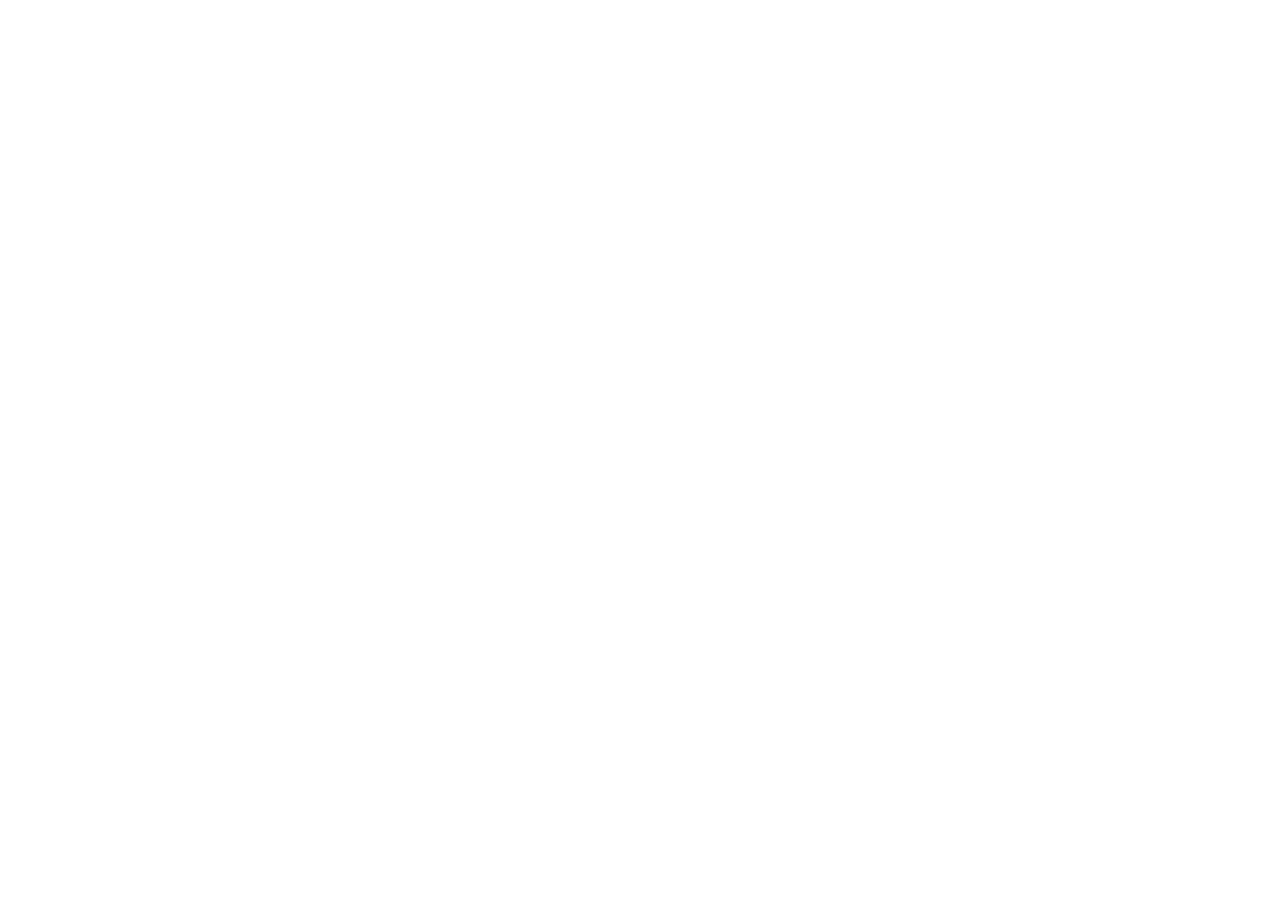
==== index.html @ 05e5d8ea "new file:   assets/css/style.css 	modified:   index.html" ====
<!DOCTYPE html>
<html lang="ru">
<head>
        <meta charset="UTF-8">
        <meta http-equiv="X-UA-Compatible" content="IE=edge">
        <meta name="viewport" content="width=device-width, initial-scale=1.0">
        <title>Интернет магазин книг</title>
</head>
<body>
        <header>

        </header>

        <content>

        </content>

        <footer>
                
        </footer>
</body>
</html>
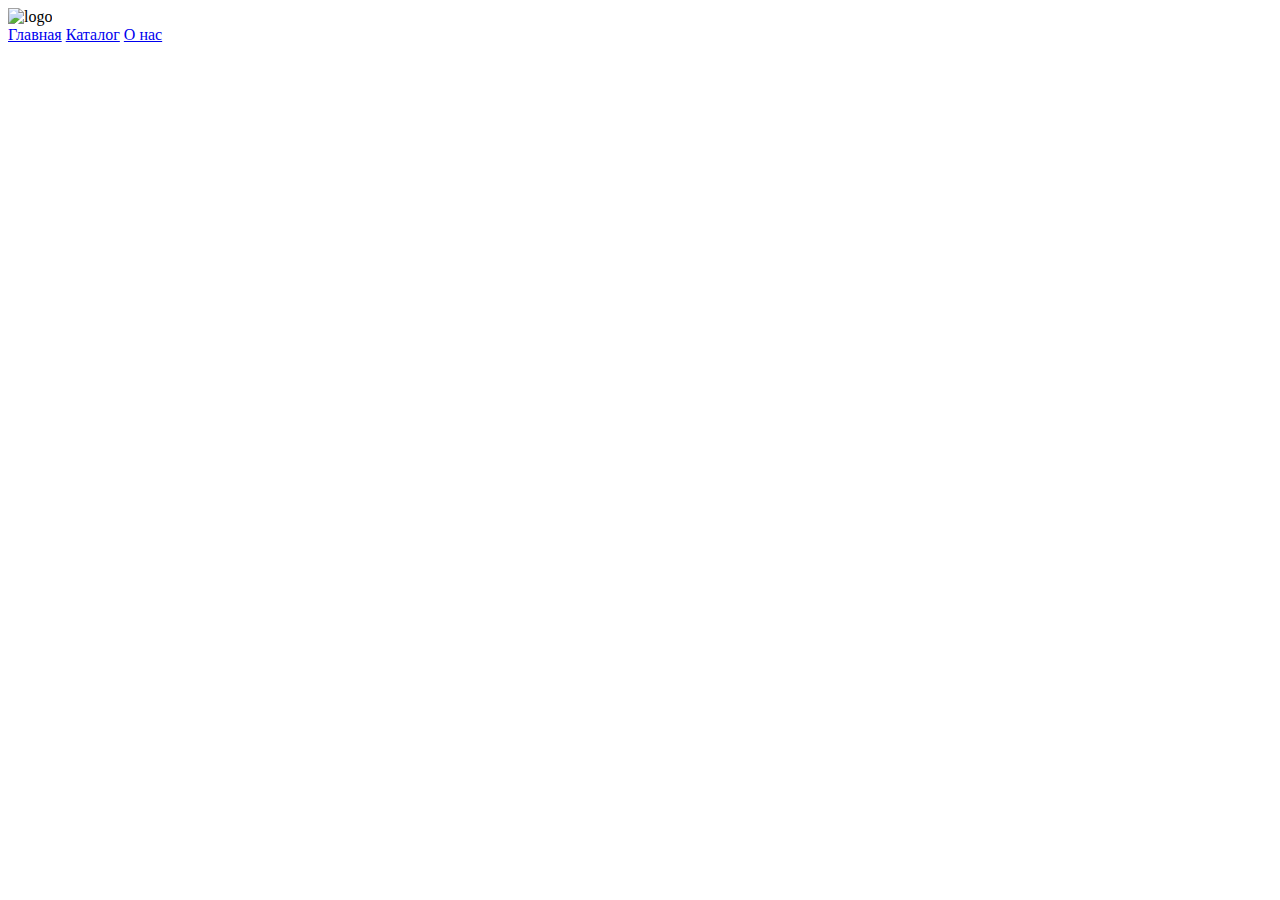
==== commit f443b4c2: "new file:   Catalog.html 	new file:   about.html 	modified:   index.html" ====
--- a/index.html
+++ b/index.html
@@ -8,7 +8,15 @@
 </head>
 <body>
         <header>
+                <div class="logo">
+                        <img src="assets/img/logo.png" alt="logo">
+                </div>
 
+                <div class="menu">
+                        <a href="#">Главная</a>
+                        <a href="#">Каталог</a>
+                        <a href="#">О нас</a>
+                </div>
         </header>
 
         <content>
@@ -16,7 +24,7 @@
         </content>
 
         <footer>
-                
+
         </footer>
 </body>
 </html>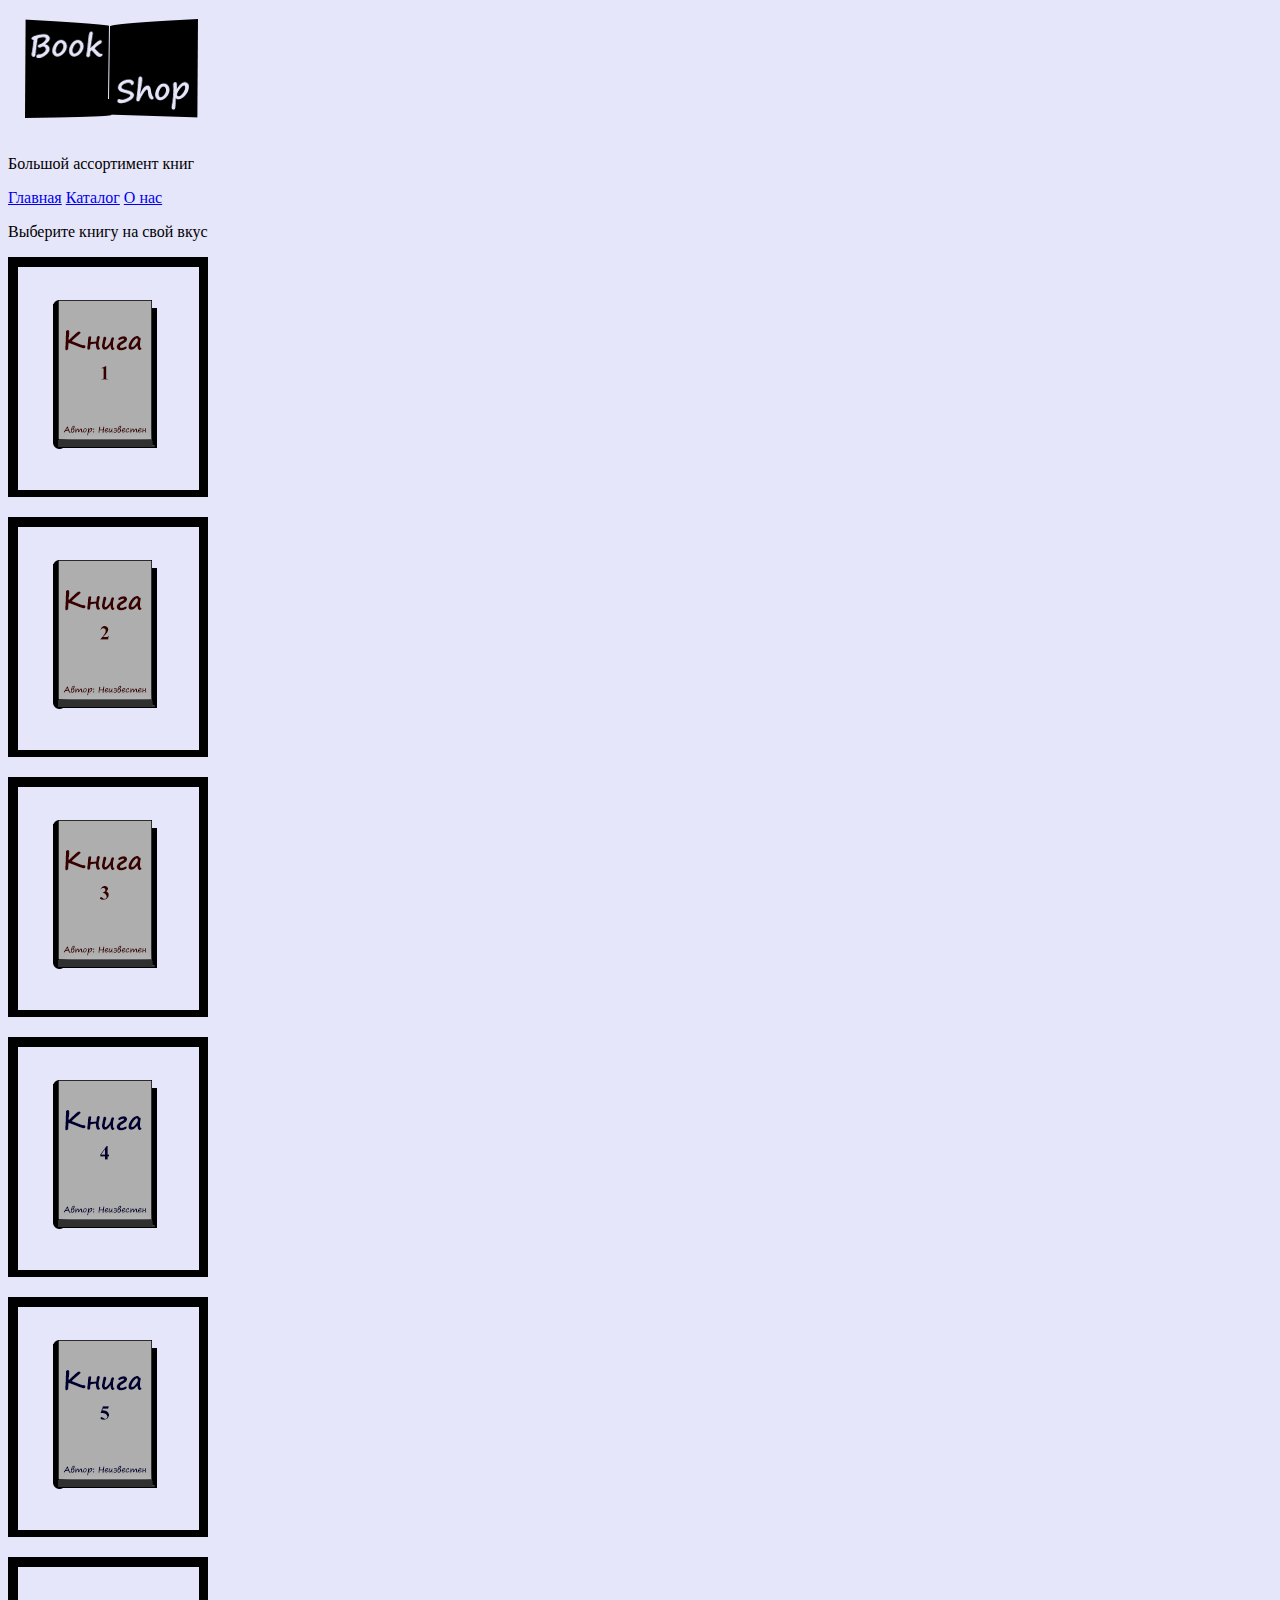
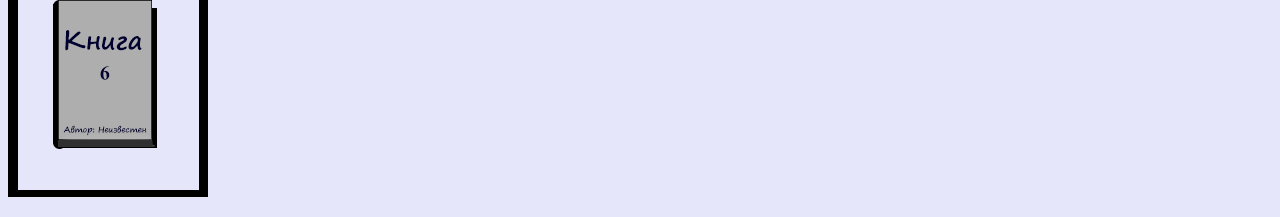
==== commit f1afd107: "modified:   assets/css/style.css 	new file:   assets/img/card1.png 	new file:   assets/img/card2.png" ====
--- a/index.html
+++ b/index.html
@@ -5,11 +5,13 @@
         <meta http-equiv="X-UA-Compatible" content="IE=edge">
         <meta name="viewport" content="width=device-width, initial-scale=1.0">
         <title>Интернет магазин книг</title>
+        <link rel="stylesheet" href="assets/css/style.css">
 </head>
 <body>
         <header>
                 <div class="logo">
                         <img src="assets/img/logo.png" alt="logo">
+                        <p>Большой ассортимент книг</p>
                 </div>
 
                 <div class="menu">
@@ -18,9 +20,47 @@
                         <a href="#">О нас</a>
                 </div>
         </header>
+        
+        <content>
+                <div class="block">
 
-        <content>
+                        <p class="txt">Выберите книгу на свой вкус</p>
+                        <div class="card">
+                                <img src="assets/img/card1.png" alt="card 1">
+                                <p class="ctxt"></p>
+                                <p></p>
+                        </div>
 
+                        <div class="card">
+                                <img src="assets/img/card2.png" alt="card 2">
+                                <p class="ctxt"></p>
+                                <p></p>
+                        </div>
+
+                        <div class="card">
+                                <img src="assets/img/card3.png" alt="card 3">
+                                <p class="ctxt"></p>
+                                <p></p>
+                        </div>
+
+                        <div class="card">
+                                <img src="assets/img/card4.png" alt="card 4">
+                                <p class="ctxt"></p>
+                                <p></p>
+                        </div>
+
+                        <div class="card">
+                                <img src="assets/img/card5.png" alt="card 5">
+                                <p class="ctxt"></p>
+                                <p></p>
+                        </div>
+
+                        <div class="card">
+                                <img src="assets/img/card6.png" alt="card 6">
+                                <p class="ctxt"></p>
+                                <p></p>
+                        </div>
+                </div>
         </content>
 
         <footer>
--- a/assets/css/style.css
+++ b/assets/css/style.css
@@ -0,0 +1,6 @@
+body{
+        height: auto;
+        width: 90%;
+        background-color: lavender;
+}
+
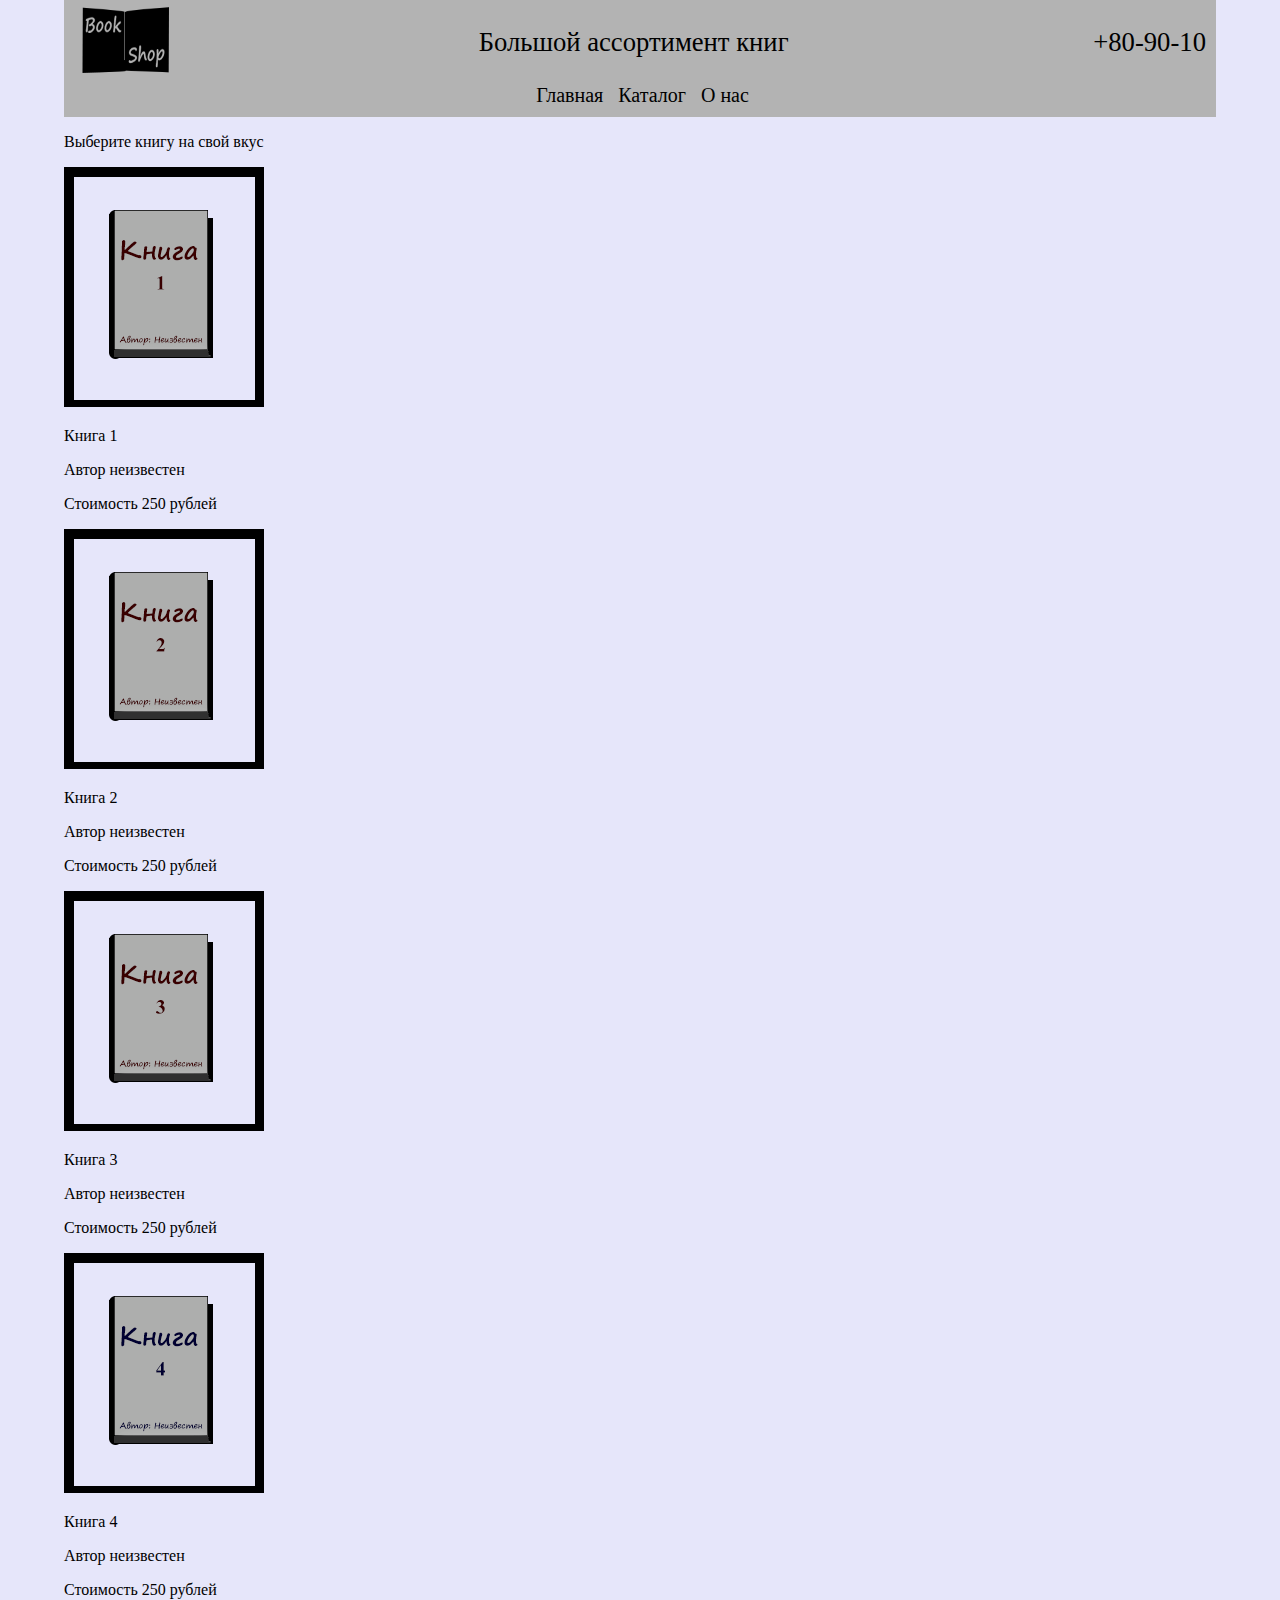
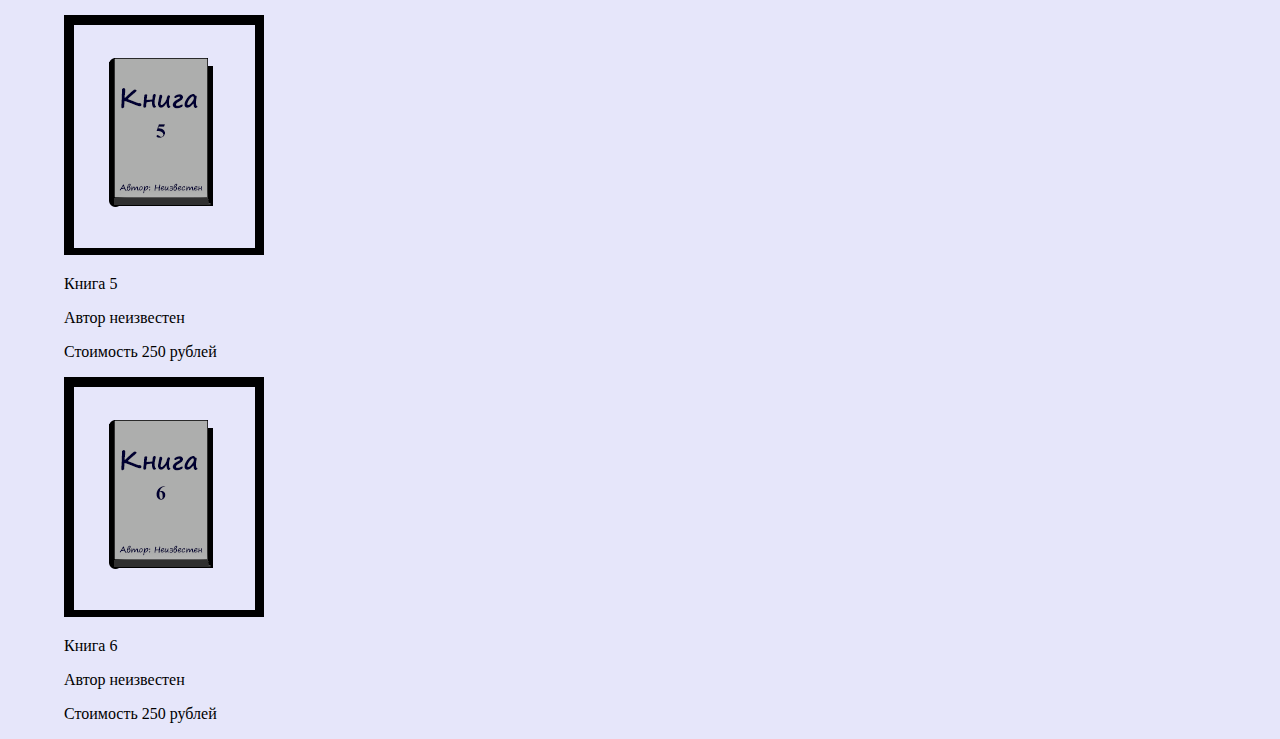
==== commit a07a958f: "modified:   assets/css/style.css 	modified:   index.html" ====
--- a/index.html
+++ b/index.html
@@ -12,13 +12,15 @@
                 <div class="logo">
                         <img src="assets/img/logo.png" alt="logo">
                         <p>Большой ассортимент книг</p>
+                        <p>+80-90-10</p>
+                
                 </div>
-
                 <div class="menu">
                         <a href="#">Главная</a>
                         <a href="#">Каталог</a>
                         <a href="#">О нас</a>
                 </div>
+        
         </header>
         
         <content>
@@ -27,38 +29,44 @@
                         <p class="txt">Выберите книгу на свой вкус</p>
                         <div class="card">
                                 <img src="assets/img/card1.png" alt="card 1">
-                                <p class="ctxt"></p>
-                                <p></p>
+                                <p class="ctxt">Книга 1</p>
+                                <p>Автор неизвестен</p>
+                                <p>Стоимость 250 рублей</p>
                         </div>
 
                         <div class="card">
                                 <img src="assets/img/card2.png" alt="card 2">
-                                <p class="ctxt"></p>
-                                <p></p>
+                                <p class="ctxt">Книга 2</p>
+                                <p>Автор неизвестен</p>
+                                <p>Стоимость 250 рублей</p>
                         </div>
 
                         <div class="card">
                                 <img src="assets/img/card3.png" alt="card 3">
-                                <p class="ctxt"></p>
-                                <p></p>
+                                <p class="ctxt">Книга 3</p>
+                                <p>Автор неизвестен</p>
+                                <p>Стоимость 250 рублей</p>
                         </div>
 
                         <div class="card">
                                 <img src="assets/img/card4.png" alt="card 4">
-                                <p class="ctxt"></p>
-                                <p></p>
+                                <p class="ctxt">Книга 4</p>
+                                <p>Автор неизвестен</p>
+                                <p>Стоимость 250 рублей</p>
                         </div>
 
                         <div class="card">
                                 <img src="assets/img/card5.png" alt="card 5">
-                                <p class="ctxt"></p>
-                                <p></p>
+                                <p class="ctxt">Книга 5</p>
+                                <p>Автор неизвестен</p>
+                                <p>Стоимость 250 рублей</p>
                         </div>
 
                         <div class="card">
                                 <img src="assets/img/card6.png" alt="card 6">
-                                <p class="ctxt"></p>
-                                <p></p>
+                                <p class="ctxt">Книга 6</p>
+                                <p>Автор неизвестен</p>
+                                <p>Стоимость 250 рублей</p>
                         </div>
                 </div>
         </content>
--- a/assets/css/style.css
+++ b/assets/css/style.css
@@ -2,5 +2,60 @@
         height: auto;
         width: 90%;
         background-color: lavender;
+        margin: auto;
 }
 
+header{
+
+        width: 100%;
+        height: auto;
+        display:block;
+        align-items: center;
+        background-color: rgb(179, 179, 179);
+}
+
+.logo{
+        display: flex;
+        margin: 0 10px;  
+        justify-content: space-between;
+}
+
+.logo img{
+        width: 100px;
+        display: flex;
+
+}
+
+.logo p{
+        display: block;
+        font-size: 20pt;
+        margin-left: 20px;
+        text-decoration: none;
+        justify-content: center;
+}
+
+.menu{
+        display: flex;
+        justify-content: center;
+        padding-bottom: 10px;
+        padding-right: 10px;
+}
+
+.menu a{
+        display: inline;
+        text-decoration: none;
+        color: black;
+        margin-left: 15px;
+        font-size: 15pt;
+}
+
+.menu a:hover{
+        color: rgb(51, 45, 32);
+        text-shadow: 2px 2px rgba(0, 0, 0, 0.5);
+}
+
+content{
+        width: 100%;
+        height: auto;
+        background-color: rgb(179, 179, 179);
+}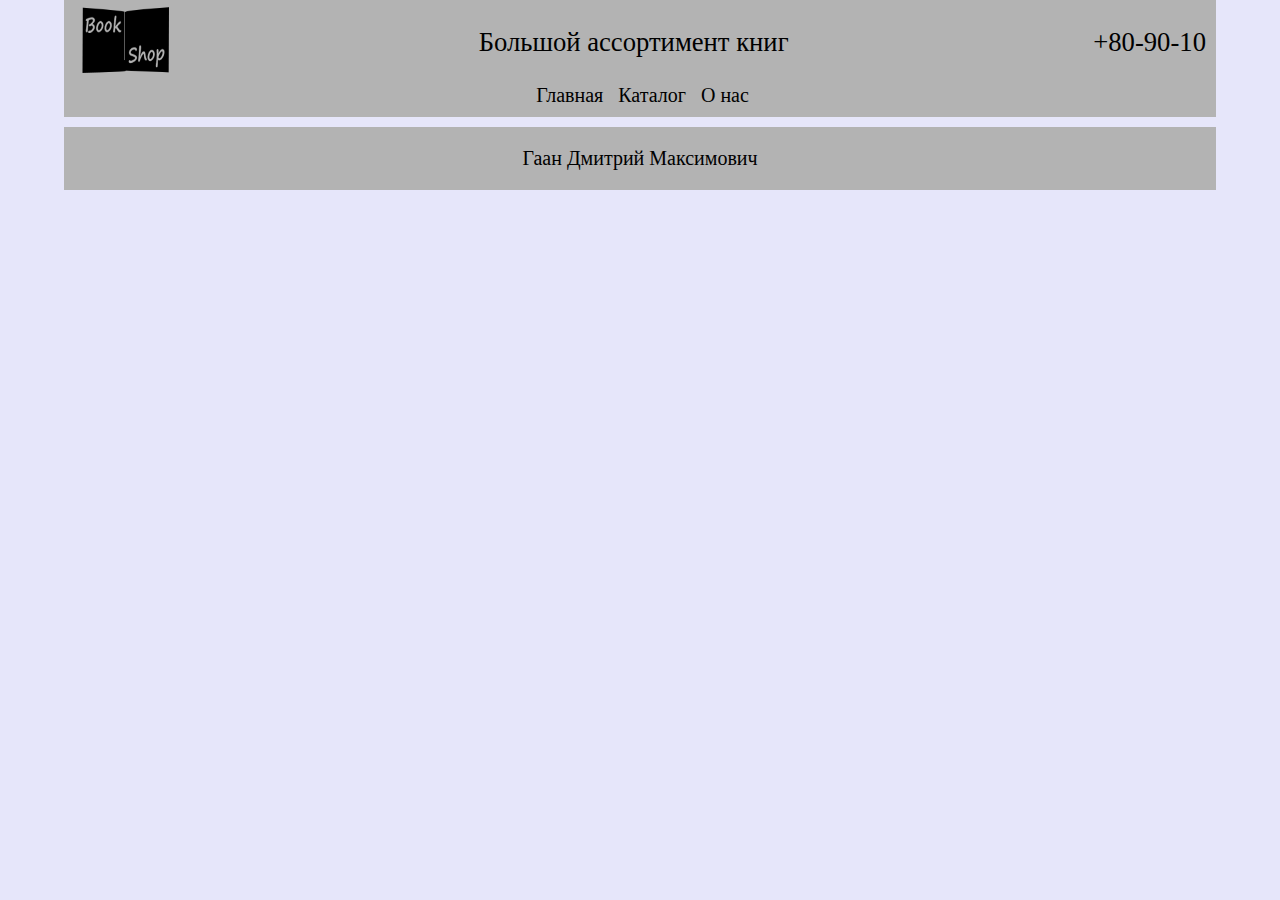
==== commit 26186aa0: "modified:   Catalog.html 	modified:   about.html 	modified:   assets/css/style.css 	modified:   inde" ====
--- a/index.html
+++ b/index.html
@@ -16,63 +16,17 @@
                 
                 </div>
                 <div class="menu">
-                        <a href="#">Главная</a>
-                        <a href="#">Каталог</a>
-                        <a href="#">О нас</a>
+                        <a href="index.html">Главная</a>
+                        <a href="Catalog.html">Каталог</a>
+                        <a href="about.html">О нас</a>
                 </div>
         
         </header>
         
-        <content>
-                <div class="block">
 
-                        <p class="txt">Выберите книгу на свой вкус</p>
-                        <div class="card">
-                                <img src="assets/img/card1.png" alt="card 1">
-                                <p class="ctxt">Книга 1</p>
-                                <p>Автор неизвестен</p>
-                                <p>Стоимость 250 рублей</p>
-                        </div>
-
-                        <div class="card">
-                                <img src="assets/img/card2.png" alt="card 2">
-                                <p class="ctxt">Книга 2</p>
-                                <p>Автор неизвестен</p>
-                                <p>Стоимость 250 рублей</p>
-                        </div>
-
-                        <div class="card">
-                                <img src="assets/img/card3.png" alt="card 3">
-                                <p class="ctxt">Книга 3</p>
-                                <p>Автор неизвестен</p>
-                                <p>Стоимость 250 рублей</p>
-                        </div>
-
-                        <div class="card">
-                                <img src="assets/img/card4.png" alt="card 4">
-                                <p class="ctxt">Книга 4</p>
-                                <p>Автор неизвестен</p>
-                                <p>Стоимость 250 рублей</p>
-                        </div>
-
-                        <div class="card">
-                                <img src="assets/img/card5.png" alt="card 5">
-                                <p class="ctxt">Книга 5</p>
-                                <p>Автор неизвестен</p>
-                                <p>Стоимость 250 рублей</p>
-                        </div>
-
-                        <div class="card">
-                                <img src="assets/img/card6.png" alt="card 6">
-                                <p class="ctxt">Книга 6</p>
-                                <p>Автор неизвестен</p>
-                                <p>Стоимость 250 рублей</p>
-                        </div>
-                </div>
-        </content>
 
         <footer>
-
+                <p>Гаан Дмитрий Максимович</p>
         </footer>
 </body>
 </html>--- a/assets/css/style.css
+++ b/assets/css/style.css
@@ -51,11 +51,64 @@
 
 .menu a:hover{
         color: rgb(51, 45, 32);
-        text-shadow: 2px 2px rgba(0, 0, 0, 0.5);
+        text-shadow: 2px 2px 2px rgba(0, 0, 0, 0.5);
 }
 
-content{
+.content{
         width: 100%;
         height: auto;
         background-color: rgb(179, 179, 179);
+        margin-top: 10px;
+        display: flex;
+        flex-direction: column;
+        text-align: center;
+}
+
+.block{
+        margin: 20px;
+}
+
+.txt{
+        font-size: 20pt;
+        padding-bottom: 15px;
+        color: rgb(90, 62, 40);
+}
+
+.cardtop{
+        display: flex;
+        justify-content: space-between;
+        margin: 25px;
+}
+
+.card{
+        display: block;
+        padding: 10px;
+        border: 2px solid black;
+}
+
+.zak{
+        display: block;
+        padding: 5px;
+        border: 3px solid black;
+        font-size: 15pt;
+        text-decoration: none;
+        color: black;
+}
+
+.zak:hover{
+        color: rgb(87, 32, 11);
+        text-shadow: 2px 2px 10px rgba(255, 32, 2, 0.568);
+}
+
+footer{
+        width: 100%;
+        height: auto;
+        background-color: rgb(179, 179, 179);
+        display: flex;
+        justify-content: center;
+        margin-top: 10px;
+}
+
+footer p{
+        font-size: 15pt;
 }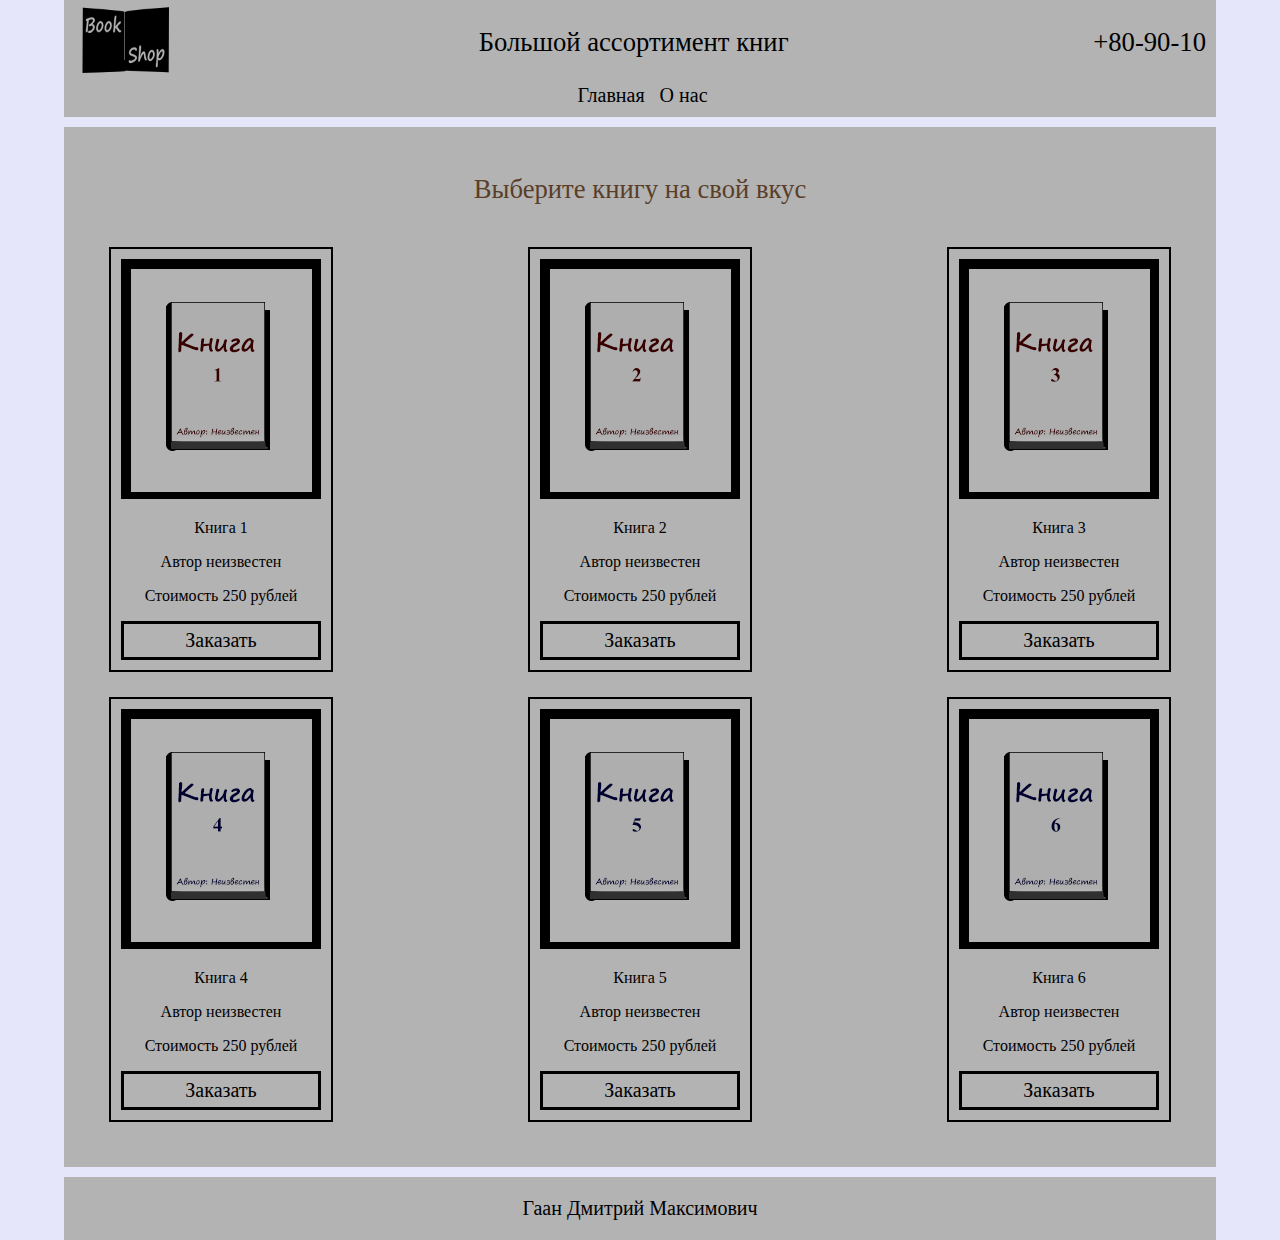
==== commit 7f578dda: "deleted:    Catalog.html 	modified:   about.html 	modified:   index.html" ====
--- a/index.html
+++ b/index.html
@@ -17,12 +17,72 @@
                 </div>
                 <div class="menu">
                         <a href="index.html">Главная</a>
-                        <a href="Catalog.html">Каталог</a>
                         <a href="about.html">О нас</a>
                 </div>
         
         </header>
-        
+        <div class="content">
+                
+                <div class="block">
+                        <p class="txt">Выберите книгу на свой вкус</p>
+                        <div class="cardtop">
+
+                                <div class="card">
+                                        <img src="assets/img/card1.png" alt="card 1">
+                                        <p class="ctxt">Книга 1</p>
+                                        <p>Автор неизвестен</p>
+                                        <p>Стоимость 250 рублей</p>
+                                        <a href="#" class="zak">Заказать</a>
+                                </div>
+
+                                <div class="card">
+                                        <img src="assets/img/card2.png" alt="card 2">
+                                        <p class="ctxt">Книга 2</p>
+                                        <p>Автор неизвестен</p>
+                                        <p>Стоимость 250 рублей</p>
+                                        <a href="#" class="zak">Заказать</a>
+                                </div>
+
+                                <div class="card">
+                                        <img src="assets/img/card3.png" alt="card 3">
+                                        <p class="ctxt">Книга 3</p>
+                                        <p>Автор неизвестен</p>
+                                        <p>Стоимость 250 рублей</p>
+                                        <a href="#" class="zak">Заказать</a>
+                                </div>
+
+                        </div>
+
+                        <div class="cardtop">
+
+                                <div class="card">
+                                        <img src="assets/img/card4.png" alt="card 4">
+                                        <p class="ctxt">Книга 4</p>
+                                        <p>Автор неизвестен</p>
+                                        <p>Стоимость 250 рублей</p>
+                                        <a href="#" class="zak">Заказать</a>
+                                </div>
+
+                                <div class="card">
+                                        <img src="assets/img/card5.png" alt="card 5">
+                                        <p class="ctxt">Книга 5</p>
+                                        <p>Автор неизвестен</p>
+                                        <p>Стоимость 250 рублей</p>
+                                        <a href="#" class="zak">Заказать</a>
+                                </div>
+
+                                <div class="card">
+                                        <img src="assets/img/card6.png" alt="card 6">
+                                        <p class="ctxt">Книга 6</p>
+                                        <p>Автор неизвестен</p>
+                                        <p>Стоимость 250 рублей</p>
+                                        <a href="#" class="zak">Заказать</a>
+                                </div>
+
+                        </div>
+
+                </div>
+        </div>
 
 
         <footer>
